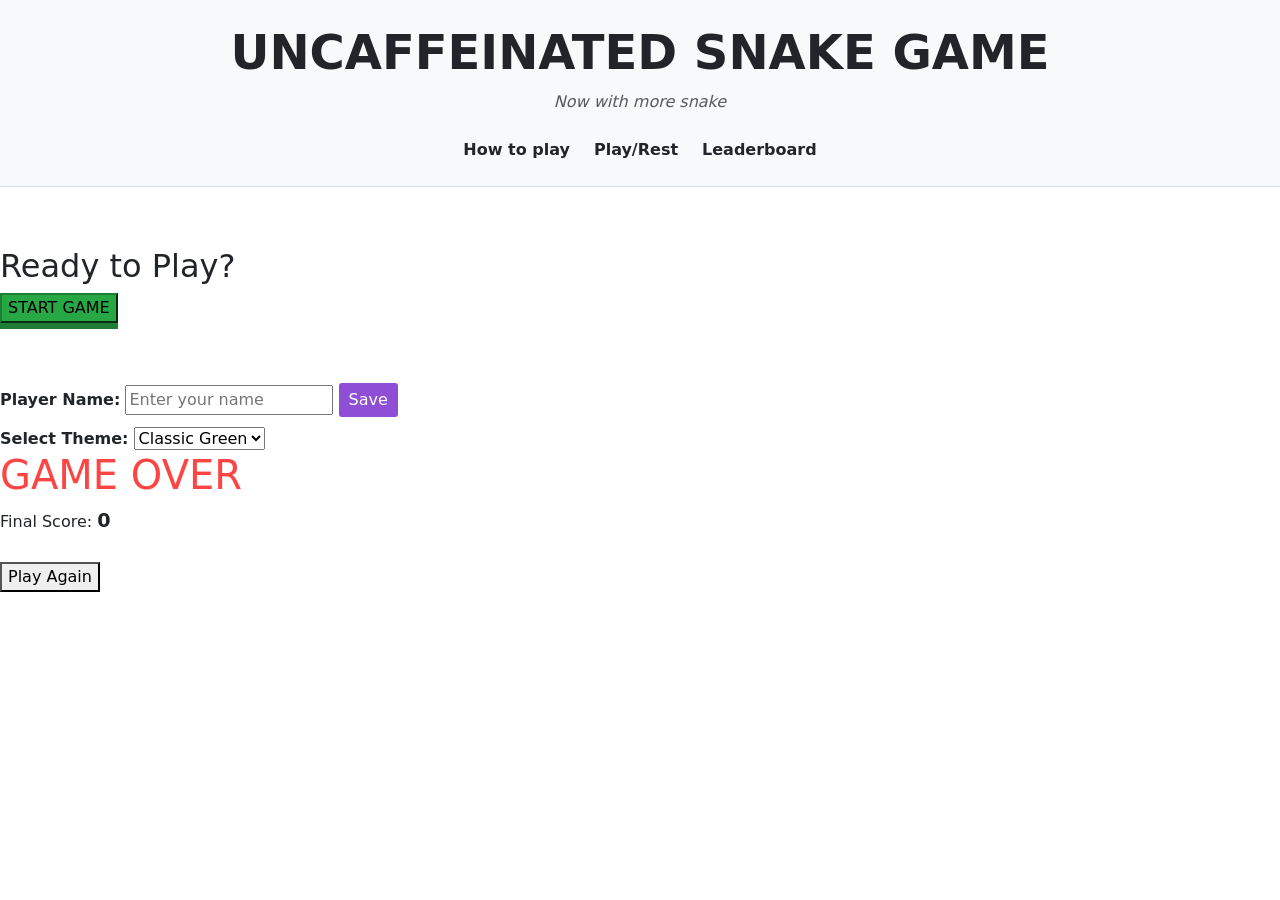
==== pages/game.html @ fe6d0b69 "Update game.html" ====
<!DOCTYPE html>
<html lang="en">
<head>
    <meta charset="UTF-8">
    <meta name="viewport" content="width=device-width, initial-scale=1.0">
    <title>UNCAFFEINATED - Snake Game</title>
    <link href="https://cdn.jsdelivr.net/npm/bootstrap@5.3.0/dist/css/bootstrap.min.css" rel="stylesheet">
    <link href="styles/game.css" rel="stylesheet">  
</head>
<body class="theme-classic">
    <header class="py-4 bg-light border-bottom">
        <div class="text-center mb-4">
            <div class="d-flex justify-content-center align-items-center gap-3">
                <h1 class="display-5 fw-bold site-title m-0">UNCAFFEINATED SNAKE GAME</h1>
            </div>
            <p class="text-muted fst-italic mt-2 mb-0">Now with more snake</p>
        </div>
        <nav>
            <ul class="d-flex justify-content-center gap-4 list-unstyled mb-0 fw-semibold">
                <li><a href="pages/how-play.html" class="text-dark text-decoration-none">How to play</a></li>
                <li><a href="index.html" class="text-dark text-decoration-none">Play/Rest</a></li>
                <li><a href="pages/leaderboard.html" class="text-dark text-decoration-none">Leaderboard</a></li>
            </ul>
        </nav>
    </header>

    <div id="startScreen" style="margin: 60px auto;">
        <h2>Ready to Play?</h2>
        <button id="startBtn" class="arcade-button" style="background-color: #28a745; border-color: #1e7e34; box-shadow: 0px 6px 0px #1e7e34;">START GAME</button>
    </div>

    <div aria-live="polite" id="game-announcer" style="position: absolute; width: 1px; height: 1px; padding: 0; margin: -1px; overflow: hidden; clip: rect(0, 0, 0, 0); white-space: nowrap; border: 0;"></div>
    
    <div id="game-section" class="hidden" style="margin-top: 20px;">
        <div class="game-settings">
            <div style="margin-bottom: 10px;">
                <label for="playerName"><strong>Player Name:</strong></label>
                <input type="text" id="playerName" placeholder="Enter your name">
                <button id="saveNameBtn" style="background-color: #8e4fd6; color: white; border: none; padding: 5px 10px; border-radius: 3px; cursor: pointer;">Save</button>
                <span id="greetingMessage" style="margin-left: 10px; font-weight: bold;"></span>
            </div>
            
            <div>
                <label for="themeSelect"><strong>Select Theme:</strong></label>
                <select id="themeSelect">
                    <option value="classic">Classic Green</option>
                    <option value="dark">Dark Mode</option>
                    <option value="neon">Neon</option>
                </select>
            </div>
        </div>

        <div id="gameOverScreen" class="hidden">
            <h1 style="color: #ff4444;">GAME OVER</h1>
            <p>Final Score: <span id="finalScore" style="font-weight: bold; font-size: 1.2rem;">0</span></p>
            <button id="restartBtn" class="arcade-button" style="margin-top: 10px;">Play Again</button>
        </div>
    </div>

    <script src="scripts/game.js"></script>
</body>
</html>
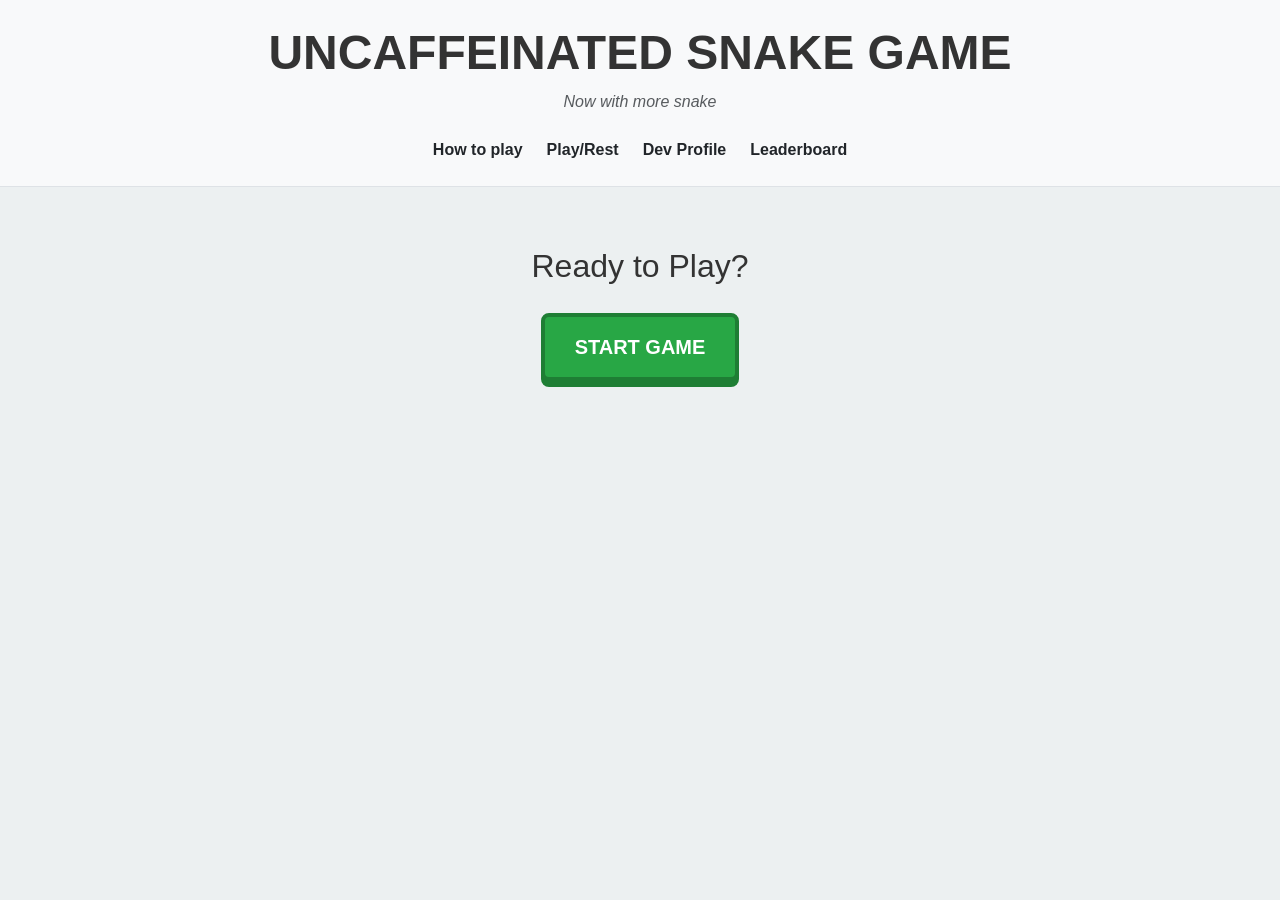
==== commit 2725c7b7: "Update game.html" ====
--- a/pages/game.html
+++ b/pages/game.html
@@ -5,9 +5,107 @@
     <meta name="viewport" content="width=device-width, initial-scale=1.0">
     <title>UNCAFFEINATED - Snake Game</title>
     <link href="https://cdn.jsdelivr.net/npm/bootstrap@5.3.0/dist/css/bootstrap.min.css" rel="stylesheet">
-    <link href="styles/game.css" rel="stylesheet">  
+    
+    <style>
+        /* Theme CSS Variables */
+        :root, body.theme-classic {
+            --bg-color: #ecf0f1;
+            --text-color: #333333;
+            --snake-color: #28a745;
+            --canvas-bg: #ffffff;
+            --border-color: #333333;
+        }
+
+        body.theme-dark {
+            --bg-color: #222222;
+            --text-color: #ffffff;
+            --snake-color: #8e4fd6;
+            --canvas-bg: #111111;
+            --border-color: #8e4fd6;
+        }
+
+        body.theme-neon {
+            --bg-color: #000000;
+            --text-color: #00ffff;
+            --snake-color: #ff00ff;
+            --canvas-bg: #000000;
+            --border-color: #00ffff;
+        }
+
+        body {
+            font-family: Arial, sans-serif;
+            text-align: center;
+            background-color: var(--bg-color);
+            color: var(--text-color);
+            transition: background-color 0.3s ease, color 0.3s ease;
+            margin: 0;
+            padding-bottom: 50px;
+        }
+
+        .arcade-button {
+            display: inline-block;
+            background-color: #e74c3c;
+            color: white;
+            padding: 15px 30px;
+            font-size: 20px;
+            font-weight: bold;
+            text-decoration: none;
+            border-radius: 8px;
+            border: 4px solid #c0392b;
+            box-shadow: 0px 6px 0px #c0392b;
+            transition: all 0.1s;
+            margin-top: 20px;
+            cursor: pointer;
+        }
+
+        .arcade-button:active {
+            box-shadow: 0px 0px 0px #c0392b;
+            transform: translateY(6px);
+        }
+
+        .arcade-button:hover {
+            background-color: #ff5e4d;
+            color: white;
+        }
+
+        .game-settings {
+            margin: 20px auto;
+            padding: 15px;
+            background-color: var(--canvas-bg);
+            border: 2px solid var(--border-color);
+            border-radius: 8px;
+            display: inline-block;
+            box-shadow: 0 4px 6px rgba(0,0,0,0.1);
+            transition: background-color 0.3s ease, border-color 0.3s ease;
+        }
+
+        canvas {
+            display: block;
+            margin: 20px auto;
+            border: 5px solid var(--border-color);
+            box-shadow: 0 4px 8px rgba(0,0,0,0.2);
+            transition: border-color 0.3s ease;
+        }
+
+        .hidden {
+            display: none !important;
+        }
+
+        #gameOverScreen {
+            margin: 20px auto;
+            padding: 20px;
+            background: rgba(0, 0, 0, 0.85);
+            color: white;
+            border: 2px solid #ff4444;
+            border-radius: 8px;
+            display: inline-block;
+        }
+    </style>
 </head>
 <body class="theme-classic">
+
+ <body>
+
     <header class="py-4 bg-light border-bottom">
         <div class="text-center mb-4">
             <div class="d-flex justify-content-center align-items-center gap-3">
@@ -19,18 +117,19 @@
             <ul class="d-flex justify-content-center gap-4 list-unstyled mb-0 fw-semibold">
                 <li><a href="pages/how-play.html" class="text-dark text-decoration-none">How to play</a></li>
                 <li><a href="index.html" class="text-dark text-decoration-none">Play/Rest</a></li>
+                <li><a href="pages/my-work.html" class="text-dark text-decoration-none">Dev Profile</a></li>
                 <li><a href="pages/leaderboard.html" class="text-dark text-decoration-none">Leaderboard</a></li>
             </ul>
         </nav>
     </header>
 
+</body>
+
     <div id="startScreen" style="margin: 60px auto;">
         <h2>Ready to Play?</h2>
         <button id="startBtn" class="arcade-button" style="background-color: #28a745; border-color: #1e7e34; box-shadow: 0px 6px 0px #1e7e34;">START GAME</button>
     </div>
 
-    <div aria-live="polite" id="game-announcer" style="position: absolute; width: 1px; height: 1px; padding: 0; margin: -1px; overflow: hidden; clip: rect(0, 0, 0, 0); white-space: nowrap; border: 0;"></div>
-    
     <div id="game-section" class="hidden" style="margin-top: 20px;">
         <div class="game-settings">
             <div style="margin-bottom: 10px;">
@@ -57,6 +156,240 @@
         </div>
     </div>
 
-    <script src="scripts/game.js"></script>
+<script>
+    // 1. Setup Constants and Variables
+    var COLS = 26, ROWS = 26,
+        EMPTY = 0, SNAKE = 1, FRUIT = 2,
+        LEFT  = 0, UP    = 1, RIGHT = 2, DOWN  = 3,
+        KEY_LEFT  = 37, KEY_UP    = 38, KEY_RIGHT = 39, KEY_DOWN  = 40,
+        canvas, ctx, keystate, frames, score, isGameOver; 
+
+    // Cached Theme Colors
+    var currentSnakeColor = "#28a745";
+    var currentCanvasBg = "#ffffff";
+    var currentTextColor = "#333333";
+
+    function updateThemeColors() {
+        const computedStyle = getComputedStyle(document.body);
+        currentSnakeColor = computedStyle.getPropertyValue('--snake-color').trim() || "#28a745";
+        currentCanvasBg = computedStyle.getPropertyValue('--canvas-bg').trim() || "#ffffff";
+        currentTextColor = computedStyle.getPropertyValue('--text-color').trim() || "#333333";
+    }
+
+    // 2. The Grid System
+    var grid = {
+        width: null, height: null, _grid: null,
+        init: function(d, c, r) {
+            this.width = c; this.height = r; this._grid = [];
+            for (var x = 0; x < c; x++) {
+                this._grid.push([]);
+                for (var y = 0; y < r; y++) { this._grid[x].push(d); }
+            }
+        },
+        set: function(val, x, y) { this._grid[x][y] = val; },
+        get: function(x, y) { return this._grid[x][y]; }
+    };
+
+    // 3. The Snake Object
+    var snake = {
+        direction: null, last: null, _queue: null,
+        init: function(d, x, y) {
+            this.direction = d; this._queue = []; this.insert(x, y);
+        },
+        insert: function(x, y) {
+            this._queue.unshift({x: x, y: y});
+            this.last = this._queue[0];
+        },
+        remove: function() { return this._queue.pop(); }
+    };
+
+    // 4. Food Generator
+    function setFood() {
+        var empty = [];
+        for (var x = 0; x < grid.width; x++) {
+            for (var y = 0; y < grid.height; y++) {
+                if (grid.get(x, y) === EMPTY) { empty.push({x: x, y: y}); }
+            }
+        }
+        if (empty.length === 0) return; 
+        var randpos = empty[Math.floor(Math.random() * empty.length)];
+        grid.set(FRUIT, randpos.x, randpos.y);
+    }
+
+    // 5. Main Setup
+    function main() {
+        // Create the canvas element ONLY after the start button is pushed
+        canvas = document.createElement("canvas");
+        canvas.width = COLS * 20;
+        canvas.height = ROWS * 20;
+        ctx = canvas.getContext("2d");
+        
+        // Insert canvas directly above the Game Over screen
+        var gameSection = document.getElementById("game-section");
+        var gameOverDiv = document.getElementById("gameOverScreen");
+        gameSection.insertBefore(canvas, gameOverDiv);
+        
+        ctx.font = "bold 14px Arial";
+        frames = 0;
+        keystate = {};
+
+        document.addEventListener("keydown", function(evt) {
+            if (document.activeElement.tagName === "INPUT") return;
+
+            if([37, 38, 39, 40].indexOf(evt.keyCode) > -1) {
+                evt.preventDefault();
+            }
+            keystate[evt.keyCode] = true;
+        });
+        
+        document.addEventListener("keyup", function(evt) {
+            delete keystate[evt.keyCode];
+        });
+
+        init();
+        loop();
+    }
+
+    // 6. Game Initialization
+    function init() {
+        isGameOver = false; 
+        score = 0;
+        updateThemeColors(); 
+        grid.init(EMPTY, COLS, ROWS);
+        var sp = {x: Math.floor(COLS/2), y: ROWS-1};
+        snake.init(UP, sp.x, sp.y);
+        grid.set(SNAKE, sp.x, sp.y);
+        setFood();
+    }
+
+    // 7. The Game Loop
+    function loop() {
+        if (!isGameOver) {
+            update();
+            draw();
+        }
+        window.requestAnimationFrame(loop);
+    }
+
+    // 8. Update Logic
+    function update() {
+        frames++;
+
+        if (keystate[KEY_LEFT] && snake.direction !== RIGHT) snake.direction = LEFT;
+        if (keystate[KEY_UP] && snake.direction !== DOWN) snake.direction = UP;
+        if (keystate[KEY_RIGHT] && snake.direction !== LEFT) snake.direction = RIGHT;
+        if (keystate[KEY_DOWN] && snake.direction !== UP) snake.direction = DOWN;
+
+        if (frames % 7 === 0) {
+            var nx = snake.last.x;
+            var ny = snake.last.y;
+
+            switch (snake.direction) {
+                case LEFT: nx--; break;
+                case UP: ny--; break;
+                case RIGHT: nx++; break;
+                case DOWN: ny++; break;
+            }
+
+            if (0 > nx || nx > grid.width-1 || 0 > ny || ny > grid.height-1 || grid.get(nx, ny) === SNAKE) {
+                isGameOver = true; 
+                document.getElementById("finalScore").innerText = score; 
+                document.getElementById("gameOverScreen").classList.remove("hidden"); 
+                return; 
+            }
+
+            if (grid.get(nx, ny) === FRUIT) {
+                score++;
+                setFood();
+            } else {
+                var tail = snake.remove();
+                grid.set(EMPTY, tail.x, tail.y);
+            }
+
+            grid.set(SNAKE, nx, ny);
+            snake.insert(nx, ny);
+        }
+    }
+
+    // 9. Draw Everything
+    function draw() {
+        var tw = canvas.width / grid.width;
+        var th = canvas.height / grid.height;
+
+        for (var x = 0; x < grid.width; x++) {
+            for (var y = 0; y < grid.height; y++) {
+                switch (grid.get(x, y)) {
+                    case EMPTY: ctx.fillStyle = currentCanvasBg; break;
+                    case SNAKE: ctx.fillStyle = currentSnakeColor; break;
+                    case FRUIT: ctx.fillStyle = "#ff4444"; break; 
+                }
+                ctx.fillRect(x * tw, y * th, tw, th);
+            }
+        }
+
+        ctx.fillStyle = currentTextColor;
+        ctx.fillText("SCORE: " + score, 10, canvas.height - 10);
+    }
+
+    // Event Listeners for Game Restart
+    document.getElementById("restartBtn").addEventListener("click", function() {
+        document.getElementById("gameOverScreen").classList.add("hidden"); 
+        init(); 
+    });
+
+    // 10. LocalStorage Logic (Theme and Name Saver)
+    const nameInput = document.getElementById('playerName');
+    const saveBtn = document.getElementById('saveNameBtn');
+    const greeting = document.getElementById('greetingMessage');
+
+    const savedName = localStorage.getItem('snakePlayerName');
+    if (savedName) {
+        nameInput.value = savedName;
+        greeting.textContent = `Welcome back, ${savedName}!`;
+    }
+
+    if (saveBtn) {
+        saveBtn.addEventListener('click', () => {
+            const currentName = nameInput.value.trim();
+            if (currentName !== "") {
+                localStorage.setItem('snakePlayerName', currentName);
+                greeting.textContent = `Name saved as ${currentName}!`;
+            }
+        });
+    }
+
+    const themeSelect = document.getElementById('themeSelect');
+    if (themeSelect) {
+        const savedTheme = localStorage.getItem('snakeTheme') || 'classic';
+        themeSelect.value = savedTheme;
+        document.body.className = `theme-${savedTheme}`;
+        
+        setTimeout(updateThemeColors, 50);
+
+        themeSelect.addEventListener('change', (event) => {
+            const selectedTheme = event.target.value;
+            document.body.className = `theme-${selectedTheme}`;
+            localStorage.setItem('snakeTheme', selectedTheme);
+            
+            setTimeout(() => {
+                updateThemeColors(); 
+                if (canvas && ctx) draw();
+            }, 50);
+        });
+    }
+
+   
+    document.getElementById("startBtn").addEventListener("click", function() {
+  
+        document.getElementById("startScreen").classList.add("hidden");
+        
+       
+        document.getElementById("game-section").classList.remove("hidden");
+        
+       
+        main();
+    });
+
+</script>
 </body>
 </html>
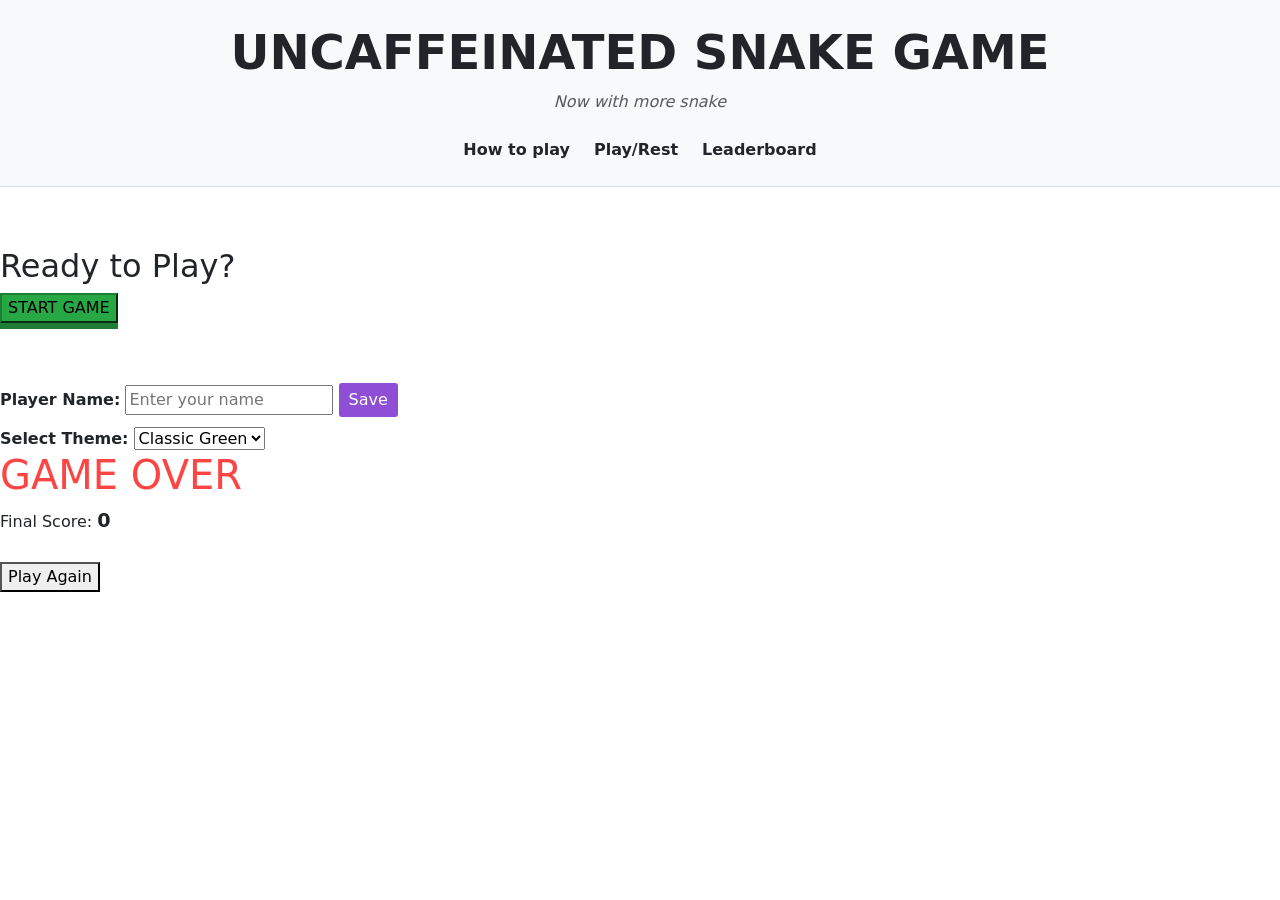
==== commit 4a457330: "Update game.html" ====
--- a/pages/game.html
+++ b/pages/game.html
@@ -5,107 +5,9 @@
     <meta name="viewport" content="width=device-width, initial-scale=1.0">
     <title>UNCAFFEINATED - Snake Game</title>
     <link href="https://cdn.jsdelivr.net/npm/bootstrap@5.3.0/dist/css/bootstrap.min.css" rel="stylesheet">
-    
-    <style>
-        /* Theme CSS Variables */
-        :root, body.theme-classic {
-            --bg-color: #ecf0f1;
-            --text-color: #333333;
-            --snake-color: #28a745;
-            --canvas-bg: #ffffff;
-            --border-color: #333333;
-        }
-
-        body.theme-dark {
-            --bg-color: #222222;
-            --text-color: #ffffff;
-            --snake-color: #8e4fd6;
-            --canvas-bg: #111111;
-            --border-color: #8e4fd6;
-        }
-
-        body.theme-neon {
-            --bg-color: #000000;
-            --text-color: #00ffff;
-            --snake-color: #ff00ff;
-            --canvas-bg: #000000;
-            --border-color: #00ffff;
-        }
-
-        body {
-            font-family: Arial, sans-serif;
-            text-align: center;
-            background-color: var(--bg-color);
-            color: var(--text-color);
-            transition: background-color 0.3s ease, color 0.3s ease;
-            margin: 0;
-            padding-bottom: 50px;
-        }
-
-        .arcade-button {
-            display: inline-block;
-            background-color: #e74c3c;
-            color: white;
-            padding: 15px 30px;
-            font-size: 20px;
-            font-weight: bold;
-            text-decoration: none;
-            border-radius: 8px;
-            border: 4px solid #c0392b;
-            box-shadow: 0px 6px 0px #c0392b;
-            transition: all 0.1s;
-            margin-top: 20px;
-            cursor: pointer;
-        }
-
-        .arcade-button:active {
-            box-shadow: 0px 0px 0px #c0392b;
-            transform: translateY(6px);
-        }
-
-        .arcade-button:hover {
-            background-color: #ff5e4d;
-            color: white;
-        }
-
-        .game-settings {
-            margin: 20px auto;
-            padding: 15px;
-            background-color: var(--canvas-bg);
-            border: 2px solid var(--border-color);
-            border-radius: 8px;
-            display: inline-block;
-            box-shadow: 0 4px 6px rgba(0,0,0,0.1);
-            transition: background-color 0.3s ease, border-color 0.3s ease;
-        }
-
-        canvas {
-            display: block;
-            margin: 20px auto;
-            border: 5px solid var(--border-color);
-            box-shadow: 0 4px 8px rgba(0,0,0,0.2);
-            transition: border-color 0.3s ease;
-        }
-
-        .hidden {
-            display: none !important;
-        }
-
-        #gameOverScreen {
-            margin: 20px auto;
-            padding: 20px;
-            background: rgba(0, 0, 0, 0.85);
-            color: white;
-            border: 2px solid #ff4444;
-            border-radius: 8px;
-            display: inline-block;
-        }
-    </style>
+    <link href="styles/game.css" rel="stylesheet">  
 </head>
 <body class="theme-classic">
-
- <body>
-
     <header class="py-4 bg-light border-bottom">
         <div class="text-center mb-4">
             <div class="d-flex justify-content-center align-items-center gap-3">
@@ -117,19 +19,18 @@
             <ul class="d-flex justify-content-center gap-4 list-unstyled mb-0 fw-semibold">
                 <li><a href="pages/how-play.html" class="text-dark text-decoration-none">How to play</a></li>
                 <li><a href="index.html" class="text-dark text-decoration-none">Play/Rest</a></li>
-                <li><a href="pages/my-work.html" class="text-dark text-decoration-none">Dev Profile</a></li>
                 <li><a href="pages/leaderboard.html" class="text-dark text-decoration-none">Leaderboard</a></li>
             </ul>
         </nav>
     </header>
-
-</body>
 
     <div id="startScreen" style="margin: 60px auto;">
         <h2>Ready to Play?</h2>
         <button id="startBtn" class="arcade-button" style="background-color: #28a745; border-color: #1e7e34; box-shadow: 0px 6px 0px #1e7e34;">START GAME</button>
     </div>
 
+    <div aria-live="polite" id="game-announcer" style="position: absolute; width: 1px; height: 1px; padding: 0; margin: -1px; overflow: hidden; clip: rect(0, 0, 0, 0); white-space: nowrap; border: 0;"></div>
+    
     <div id="game-section" class="hidden" style="margin-top: 20px;">
         <div class="game-settings">
             <div style="margin-bottom: 10px;">
@@ -156,240 +57,6 @@
         </div>
     </div>
 
-<script>
-    // 1. Setup Constants and Variables
-    var COLS = 26, ROWS = 26,
-        EMPTY = 0, SNAKE = 1, FRUIT = 2,
-        LEFT  = 0, UP    = 1, RIGHT = 2, DOWN  = 3,
-        KEY_LEFT  = 37, KEY_UP    = 38, KEY_RIGHT = 39, KEY_DOWN  = 40,
-        canvas, ctx, keystate, frames, score, isGameOver; 
-
-    // Cached Theme Colors
-    var currentSnakeColor = "#28a745";
-    var currentCanvasBg = "#ffffff";
-    var currentTextColor = "#333333";
-
-    function updateThemeColors() {
-        const computedStyle = getComputedStyle(document.body);
-        currentSnakeColor = computedStyle.getPropertyValue('--snake-color').trim() || "#28a745";
-        currentCanvasBg = computedStyle.getPropertyValue('--canvas-bg').trim() || "#ffffff";
-        currentTextColor = computedStyle.getPropertyValue('--text-color').trim() || "#333333";
-    }
-
-    // 2. The Grid System
-    var grid = {
-        width: null, height: null, _grid: null,
-        init: function(d, c, r) {
-            this.width = c; this.height = r; this._grid = [];
-            for (var x = 0; x < c; x++) {
-                this._grid.push([]);
-                for (var y = 0; y < r; y++) { this._grid[x].push(d); }
-            }
-        },
-        set: function(val, x, y) { this._grid[x][y] = val; },
-        get: function(x, y) { return this._grid[x][y]; }
-    };
-
-    // 3. The Snake Object
-    var snake = {
-        direction: null, last: null, _queue: null,
-        init: function(d, x, y) {
-            this.direction = d; this._queue = []; this.insert(x, y);
-        },
-        insert: function(x, y) {
-            this._queue.unshift({x: x, y: y});
-            this.last = this._queue[0];
-        },
-        remove: function() { return this._queue.pop(); }
-    };
-
-    // 4. Food Generator
-    function setFood() {
-        var empty = [];
-        for (var x = 0; x < grid.width; x++) {
-            for (var y = 0; y < grid.height; y++) {
-                if (grid.get(x, y) === EMPTY) { empty.push({x: x, y: y}); }
-            }
-        }
-        if (empty.length === 0) return; 
-        var randpos = empty[Math.floor(Math.random() * empty.length)];
-        grid.set(FRUIT, randpos.x, randpos.y);
-    }
-
-    // 5. Main Setup
-    function main() {
-        // Create the canvas element ONLY after the start button is pushed
-        canvas = document.createElement("canvas");
-        canvas.width = COLS * 20;
-        canvas.height = ROWS * 20;
-        ctx = canvas.getContext("2d");
-        
-        // Insert canvas directly above the Game Over screen
-        var gameSection = document.getElementById("game-section");
-        var gameOverDiv = document.getElementById("gameOverScreen");
-        gameSection.insertBefore(canvas, gameOverDiv);
-        
-        ctx.font = "bold 14px Arial";
-        frames = 0;
-        keystate = {};
-
-        document.addEventListener("keydown", function(evt) {
-            if (document.activeElement.tagName === "INPUT") return;
-
-            if([37, 38, 39, 40].indexOf(evt.keyCode) > -1) {
-                evt.preventDefault();
-            }
-            keystate[evt.keyCode] = true;
-        });
-        
-        document.addEventListener("keyup", function(evt) {
-            delete keystate[evt.keyCode];
-        });
-
-        init();
-        loop();
-    }
-
-    // 6. Game Initialization
-    function init() {
-        isGameOver = false; 
-        score = 0;
-        updateThemeColors(); 
-        grid.init(EMPTY, COLS, ROWS);
-        var sp = {x: Math.floor(COLS/2), y: ROWS-1};
-        snake.init(UP, sp.x, sp.y);
-        grid.set(SNAKE, sp.x, sp.y);
-        setFood();
-    }
-
-    // 7. The Game Loop
-    function loop() {
-        if (!isGameOver) {
-            update();
-            draw();
-        }
-        window.requestAnimationFrame(loop);
-    }
-
-    // 8. Update Logic
-    function update() {
-        frames++;
-
-        if (keystate[KEY_LEFT] && snake.direction !== RIGHT) snake.direction = LEFT;
-        if (keystate[KEY_UP] && snake.direction !== DOWN) snake.direction = UP;
-        if (keystate[KEY_RIGHT] && snake.direction !== LEFT) snake.direction = RIGHT;
-        if (keystate[KEY_DOWN] && snake.direction !== UP) snake.direction = DOWN;
-
-        if (frames % 7 === 0) {
-            var nx = snake.last.x;
-            var ny = snake.last.y;
-
-            switch (snake.direction) {
-                case LEFT: nx--; break;
-                case UP: ny--; break;
-                case RIGHT: nx++; break;
-                case DOWN: ny++; break;
-            }
-
-            if (0 > nx || nx > grid.width-1 || 0 > ny || ny > grid.height-1 || grid.get(nx, ny) === SNAKE) {
-                isGameOver = true; 
-                document.getElementById("finalScore").innerText = score; 
-                document.getElementById("gameOverScreen").classList.remove("hidden"); 
-                return; 
-            }
-
-            if (grid.get(nx, ny) === FRUIT) {
-                score++;
-                setFood();
-            } else {
-                var tail = snake.remove();
-                grid.set(EMPTY, tail.x, tail.y);
-            }
-
-            grid.set(SNAKE, nx, ny);
-            snake.insert(nx, ny);
-        }
-    }
-
-    // 9. Draw Everything
-    function draw() {
-        var tw = canvas.width / grid.width;
-        var th = canvas.height / grid.height;
-
-        for (var x = 0; x < grid.width; x++) {
-            for (var y = 0; y < grid.height; y++) {
-                switch (grid.get(x, y)) {
-                    case EMPTY: ctx.fillStyle = currentCanvasBg; break;
-                    case SNAKE: ctx.fillStyle = currentSnakeColor; break;
-                    case FRUIT: ctx.fillStyle = "#ff4444"; break; 
-                }
-                ctx.fillRect(x * tw, y * th, tw, th);
-            }
-        }
-
-        ctx.fillStyle = currentTextColor;
-        ctx.fillText("SCORE: " + score, 10, canvas.height - 10);
-    }
-
-    // Event Listeners for Game Restart
-    document.getElementById("restartBtn").addEventListener("click", function() {
-        document.getElementById("gameOverScreen").classList.add("hidden"); 
-        init(); 
-    });
-
-    // 10. LocalStorage Logic (Theme and Name Saver)
-    const nameInput = document.getElementById('playerName');
-    const saveBtn = document.getElementById('saveNameBtn');
-    const greeting = document.getElementById('greetingMessage');
-
-    const savedName = localStorage.getItem('snakePlayerName');
-    if (savedName) {
-        nameInput.value = savedName;
-        greeting.textContent = `Welcome back, ${savedName}!`;
-    }
-
-    if (saveBtn) {
-        saveBtn.addEventListener('click', () => {
-            const currentName = nameInput.value.trim();
-            if (currentName !== "") {
-                localStorage.setItem('snakePlayerName', currentName);
-                greeting.textContent = `Name saved as ${currentName}!`;
-            }
-        });
-    }
-
-    const themeSelect = document.getElementById('themeSelect');
-    if (themeSelect) {
-        const savedTheme = localStorage.getItem('snakeTheme') || 'classic';
-        themeSelect.value = savedTheme;
-        document.body.className = `theme-${savedTheme}`;
-        
-        setTimeout(updateThemeColors, 50);
-
-        themeSelect.addEventListener('change', (event) => {
-            const selectedTheme = event.target.value;
-            document.body.className = `theme-${selectedTheme}`;
-            localStorage.setItem('snakeTheme', selectedTheme);
-            
-            setTimeout(() => {
-                updateThemeColors(); 
-                if (canvas && ctx) draw();
-            }, 50);
-        });
-    }
-
-   
-    document.getElementById("startBtn").addEventListener("click", function() {
-  
-        document.getElementById("startScreen").classList.add("hidden");
-        
-       
-        document.getElementById("game-section").classList.remove("hidden");
-        
-       
-        main();
-    });
-
-</script>
+    <script src="scripts/game.js"></script>
 </body>
 </html>
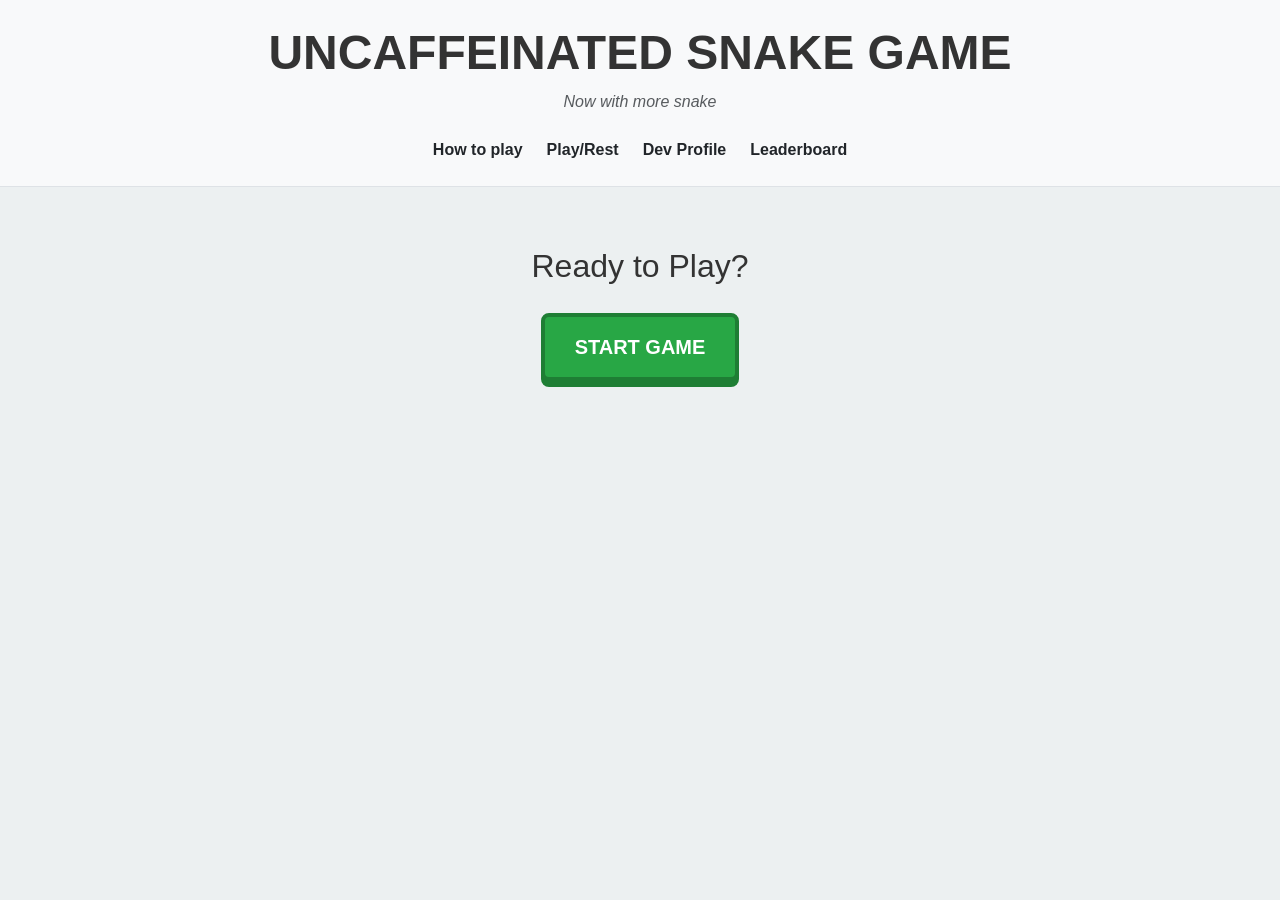
==== commit 34b5a7c0: "Update game.html" ====
--- a/pages/game.html
+++ b/pages/game.html
@@ -5,9 +5,94 @@
     <meta name="viewport" content="width=device-width, initial-scale=1.0">
     <title>UNCAFFEINATED - Snake Game</title>
     <link href="https://cdn.jsdelivr.net/npm/bootstrap@5.3.0/dist/css/bootstrap.min.css" rel="stylesheet">
-    <link href="styles/game.css" rel="stylesheet">  
+    <style>
+        /* Theme CSS Variables */
+        :root, body.theme-classic {
+            --bg-color: #ecf0f1;
+            --text-color: #333333;
+            --snake-color: #28a745;
+            --canvas-bg: #ffffff;
+            --border-color: #333333;
+        }
+        body.theme-dark {
+            --bg-color: #222222;
+            --text-color: #ffffff;
+            --snake-color: #8e4fd6;
+            --canvas-bg: #111111;
+            --border-color: #8e4fd6;
+        }
+        body.theme-neon {
+            --bg-color: #000000;
+            --text-color: #00ffff;
+            --snake-color: #ff00ff;
+            --canvas-bg: #000000;
+            --border-color: #00ffff;
+        }
+        body {
+            font-family: Arial, sans-serif;
+            text-align: center;
+            background-color: var(--bg-color);
+            color: var(--text-color);
+            transition: background-color 0.3s ease, color 0.3s ease;
+            margin: 0;
+            padding-bottom: 50px;
+        }
+        .arcade-button {
+            display: inline-block;
+            background-color: #e74c3c;
+            color: white;
+            padding: 15px 30px;
+            font-size: 20px;
+            font-weight: bold;
+            text-decoration: none;
+            border-radius: 8px;
+            border: 4px solid #c0392b;
+            box-shadow: 0px 6px 0px #c0392b;
+            transition: all 0.1s;
+            margin-top: 20px;
+            cursor: pointer;
+        }
+        .arcade-button:active {
+            box-shadow: 0px 0px 0px #c0392b;
+            transform: translateY(6px);
+        }
+        .arcade-button:hover {
+            background-color: #ff5e4d;
+            color: white;
+        }
+        .game-settings {
+            margin: 20px auto;
+            padding: 15px;
+            background-color: var(--canvas-bg);
+            border: 2px solid var(--border-color);
+            border-radius: 8px;
+            display: inline-block;
+            box-shadow: 0 4px 6px rgba(0,0,0,0.1);
+            transition: background-color 0.3s ease, border-color 0.3s ease;
+        }
+        canvas {
+            display: block;
+            margin: 20px auto;
+            border: 5px solid var(--border-color);
+            box-shadow: 0 4px 8px rgba(0,0,0,0.2);
+            transition: border-color 0.3s ease;
+        }
+        .hidden {
+            display: none !important;
+        }
+        #gameOverScreen {
+            margin: 20px auto;
+            padding: 20px;
+            background: rgba(0, 0, 0, 0.85);
+            color: white;
+            border: 2px solid #ff4444;
+            border-radius: 8px;
+            display: inline-block;
+        }
+    </style>
 </head>
 <body class="theme-classic">
+
     <header class="py-4 bg-light border-bottom">
         <div class="text-center mb-4">
             <div class="d-flex justify-content-center align-items-center gap-3">
@@ -19,6 +104,7 @@
             <ul class="d-flex justify-content-center gap-4 list-unstyled mb-0 fw-semibold">
                 <li><a href="pages/how-play.html" class="text-dark text-decoration-none">How to play</a></li>
                 <li><a href="index.html" class="text-dark text-decoration-none">Play/Rest</a></li>
+                <li><a href="pages/my-work.html" class="text-dark text-decoration-none">Dev Profile</a></li>
                 <li><a href="pages/leaderboard.html" class="text-dark text-decoration-none">Leaderboard</a></li>
             </ul>
         </nav>
@@ -30,7 +116,7 @@
     </div>
 
     <div aria-live="polite" id="game-announcer" style="position: absolute; width: 1px; height: 1px; padding: 0; margin: -1px; overflow: hidden; clip: rect(0, 0, 0, 0); white-space: nowrap; border: 0;"></div>
-    
+
     <div id="game-section" class="hidden" style="margin-top: 20px;">
         <div class="game-settings">
             <div style="margin-bottom: 10px;">
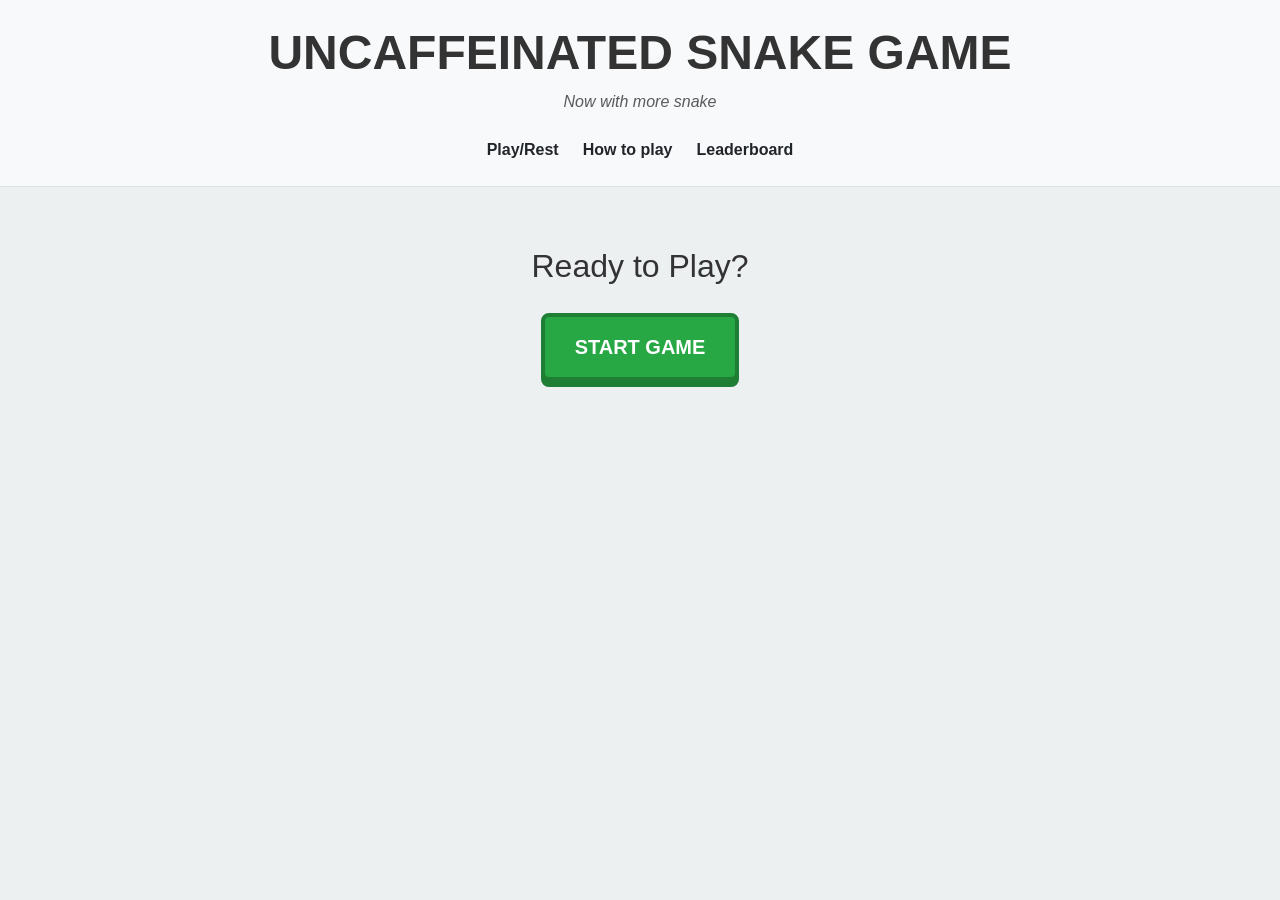
==== commit 4b217ab3: "Update game.html" ====
--- a/pages/game.html
+++ b/pages/game.html
@@ -5,91 +5,7 @@
     <meta name="viewport" content="width=device-width, initial-scale=1.0">
     <title>UNCAFFEINATED - Snake Game</title>
     <link href="https://cdn.jsdelivr.net/npm/bootstrap@5.3.0/dist/css/bootstrap.min.css" rel="stylesheet">
-    <style>
-        /* Theme CSS Variables */
-        :root, body.theme-classic {
-            --bg-color: #ecf0f1;
-            --text-color: #333333;
-            --snake-color: #28a745;
-            --canvas-bg: #ffffff;
-            --border-color: #333333;
-        }
-        body.theme-dark {
-            --bg-color: #222222;
-            --text-color: #ffffff;
-            --snake-color: #8e4fd6;
-            --canvas-bg: #111111;
-            --border-color: #8e4fd6;
-        }
-        body.theme-neon {
-            --bg-color: #000000;
-            --text-color: #00ffff;
-            --snake-color: #ff00ff;
-            --canvas-bg: #000000;
-            --border-color: #00ffff;
-        }
-        body {
-            font-family: Arial, sans-serif;
-            text-align: center;
-            background-color: var(--bg-color);
-            color: var(--text-color);
-            transition: background-color 0.3s ease, color 0.3s ease;
-            margin: 0;
-            padding-bottom: 50px;
-        }
-        .arcade-button {
-            display: inline-block;
-            background-color: #e74c3c;
-            color: white;
-            padding: 15px 30px;
-            font-size: 20px;
-            font-weight: bold;
-            text-decoration: none;
-            border-radius: 8px;
-            border: 4px solid #c0392b;
-            box-shadow: 0px 6px 0px #c0392b;
-            transition: all 0.1s;
-            margin-top: 20px;
-            cursor: pointer;
-        }
-        .arcade-button:active {
-            box-shadow: 0px 0px 0px #c0392b;
-            transform: translateY(6px);
-        }
-        .arcade-button:hover {
-            background-color: #ff5e4d;
-            color: white;
-        }
-        .game-settings {
-            margin: 20px auto;
-            padding: 15px;
-            background-color: var(--canvas-bg);
-            border: 2px solid var(--border-color);
-            border-radius: 8px;
-            display: inline-block;
-            box-shadow: 0 4px 6px rgba(0,0,0,0.1);
-            transition: background-color 0.3s ease, border-color 0.3s ease;
-        }
-        canvas {
-            display: block;
-            margin: 20px auto;
-            border: 5px solid var(--border-color);
-            box-shadow: 0 4px 8px rgba(0,0,0,0.2);
-            transition: border-color 0.3s ease;
-        }
-        .hidden {
-            display: none !important;
-        }
-        #gameOverScreen {
-            margin: 20px auto;
-            padding: 20px;
-            background: rgba(0, 0, 0, 0.85);
-            color: white;
-            border: 2px solid #ff4444;
-            border-radius: 8px;
-            display: inline-block;
-        }
-    </style>
+    <link href="../styles/game.css" rel="stylesheet">
 </head>
 <body class="theme-classic">
 
@@ -102,10 +18,9 @@
         </div>
         <nav>
             <ul class="d-flex justify-content-center gap-4 list-unstyled mb-0 fw-semibold">
-                <li><a href="pages/how-play.html" class="text-dark text-decoration-none">How to play</a></li>
-                <li><a href="index.html" class="text-dark text-decoration-none">Play/Rest</a></li>
-                <li><a href="pages/my-work.html" class="text-dark text-decoration-none">Dev Profile</a></li>
-                <li><a href="pages/leaderboard.html" class="text-dark text-decoration-none">Leaderboard</a></li>
+                <li><a href="../index.html" class="text-dark text-decoration-none">Play/Rest</a></li>
+                <li><a href="how-play.html" class="text-dark text-decoration-none">How to play</a></li>
+                <li><a href="leaderboard.html" class="text-dark text-decoration-none">Leaderboard</a></li>
             </ul>
         </nav>
     </header>
@@ -143,6 +58,6 @@
         </div>
     </div>
 
-    <script src="scripts/game.js"></script>
+    <script src="../scripts/game.js"></script>
 </body>
 </html>
--- a/styles/game.css
+++ b/styles/game.css
@@ -0,0 +1,96 @@
+/* 1. Import the font from Google right at the top! */
+@import url('https://fonts.googleapis.com/css2?family=Press+Start+2P&display=swap');
+
+/* Theme CSS Variables */
+:root, body.theme-classic {
+    --bg-color: #ecf0f1;
+    --text-color: #333333;
+    --snake-color: #28a745;
+    --canvas-bg: #ffffff;
+    --border-color: #333333;
+}
+
+body.theme-dark {
+    --bg-color: #222222;
+    --text-color: #ffffff;
+    --snake-color: #8e4fd6;
+    --canvas-bg: #111111;
+    --border-color: #8e4fd6;
+}
+
+body.theme-neon {
+    --bg-color: #000000;
+    --text-color: #00ffff;
+    --snake-color: #ff00ff;
+    --canvas-bg: #000000;
+    --border-color: #00ffff;
+}
+
+body {
+    font-family: Arial, sans-serif;
+    text-align: center;
+    background-color: var(--bg-color);
+    color: var(--text-color);
+    transition: background-color 0.3s ease, color 0.3s ease;
+    margin: 0;
+    padding-bottom: 50px;
+}
+
+.arcade-button {
+    display: inline-block;
+    background-color: #e74c3c;
+    color: white;
+    padding: 15px 30px;
+    font-size: 20px;
+    font-weight: bold;
+    text-decoration: none;
+    border-radius: 8px;
+    border: 4px solid #c0392b;
+    box-shadow: 0px 6px 0px #c0392b;
+    transition: all 0.1s;
+    margin-top: 20px;
+    cursor: pointer;
+}
+
+.arcade-button:active {
+    box-shadow: 0px 0px 0px #c0392b;
+    transform: translateY(6px);
+}
+
+.arcade-button:hover {
+    background-color: #ff5e4d;
+    color: white;
+}
+
+.game-settings {
+    margin: 20px auto;
+    padding: 15px;
+    background-color: var(--canvas-bg);
+    border: 2px solid var(--border-color);
+    border-radius: 8px;
+    display: inline-block;
+    box-shadow: 0 4px 6px rgba(0,0,0,0.1);
+    transition: background-color 0.3s ease, border-color 0.3s ease;
+}
+
+canvas {
+    display: block;
+    margin: 20px auto;
+    border: 5px solid var(--border-color);
+    box-shadow: 0 4px 8px rgba(0,0,0,0.2);
+    transition: border-color 0.3s ease;
+}
+
+.hidden {
+    display: none !important;
+}
+
+#gameOverScreen {
+    margin: 20px auto;
+    padding: 20px;
+    background: rgba(0, 0, 0, 0.85);
+    color: white;
+    border: 2px solid #ff4444;
+    border-radius: 8px;
+    display: inline-block;
+}
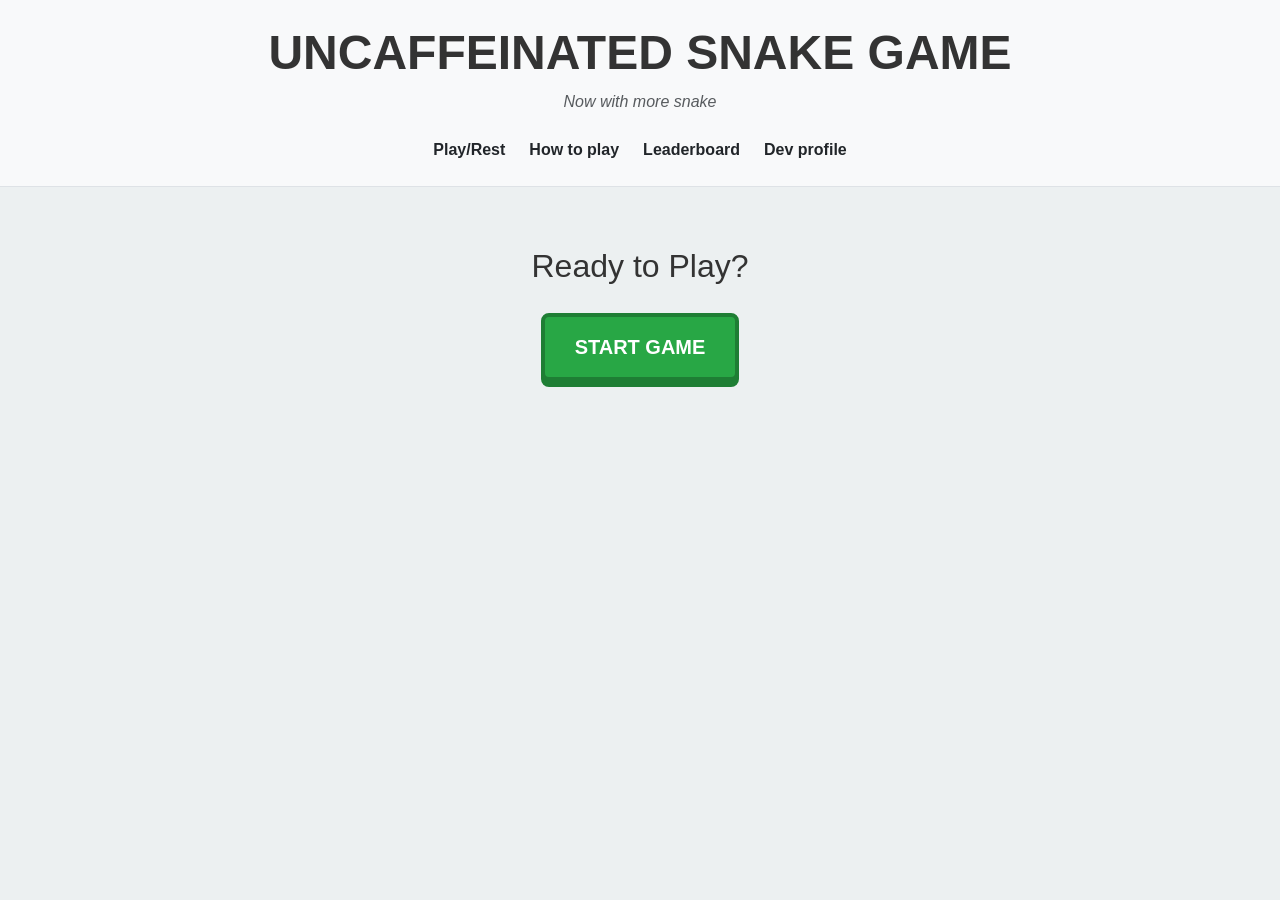
==== commit c2605554: "Update game.html" ====
--- a/pages/game.html
+++ b/pages/game.html
@@ -21,6 +21,7 @@
                 <li><a href="../index.html" class="text-dark text-decoration-none">Play/Rest</a></li>
                 <li><a href="how-play.html" class="text-dark text-decoration-none">How to play</a></li>
                 <li><a href="leaderboard.html" class="text-dark text-decoration-none">Leaderboard</a></li>
+                <li><a href="https://ajuna345.github.io/AJuna345/" class="text-dark text-decoration-none">Dev profile</a></li>
             </ul>
         </nav>
     </header>
--- a/styles/game.css
+++ b/styles/game.css
@@ -94,3 +94,11 @@
     border-radius: 8px;
     display: inline-block;
 }
+
+body.theme-garfield {
+    --bg-color: #ffa502;      
+    --text-color: #543200;    
+    --snake-color: #ffa502;   
+    --canvas-bg: #fff5e6;     
+    --border-color: #543200; 
+}
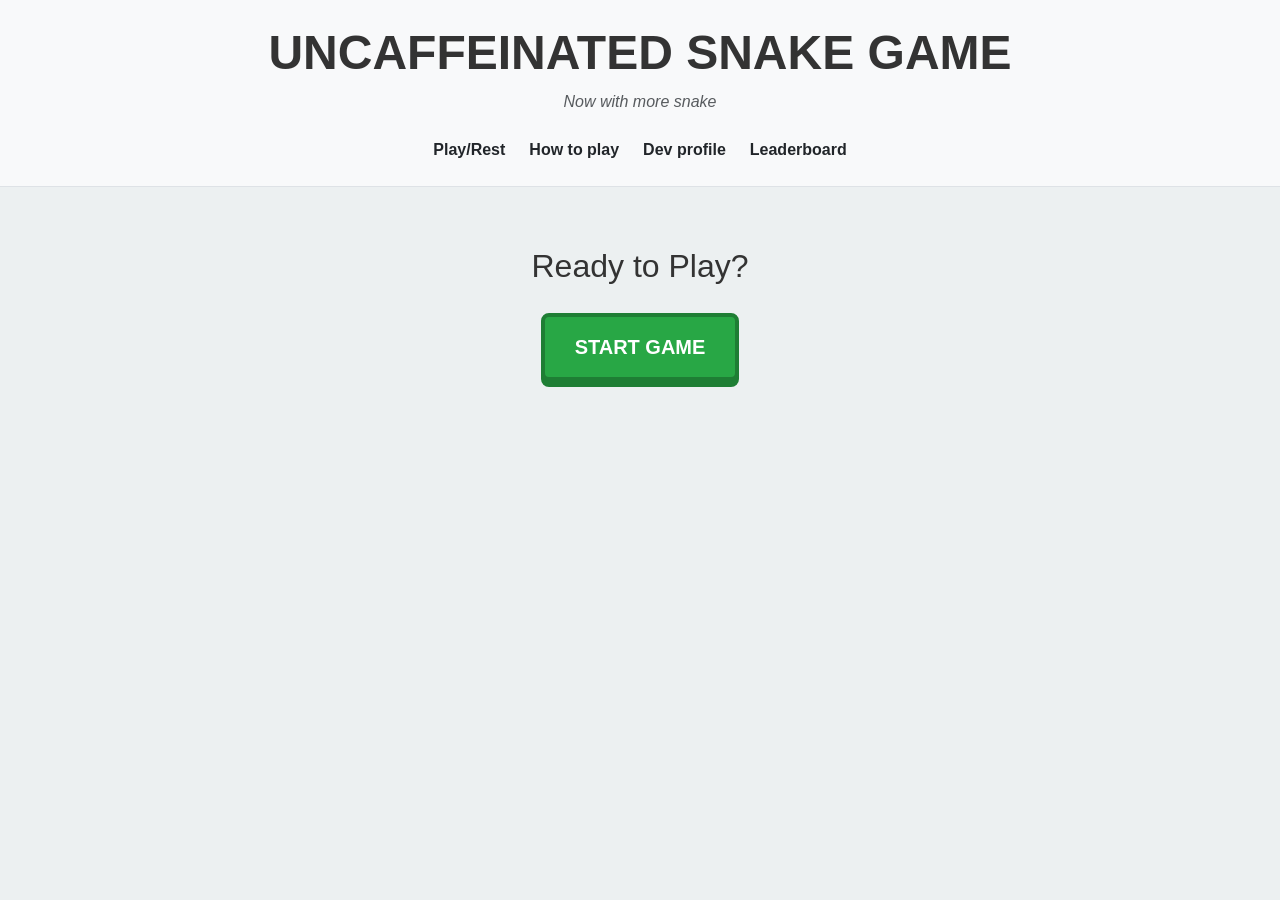
==== commit 87eece31: "Update game.html" ====
--- a/pages/game.html
+++ b/pages/game.html
@@ -20,8 +20,9 @@
             <ul class="d-flex justify-content-center gap-4 list-unstyled mb-0 fw-semibold">
                 <li><a href="../index.html" class="text-dark text-decoration-none">Play/Rest</a></li>
                 <li><a href="how-play.html" class="text-dark text-decoration-none">How to play</a></li>
+                <li><a href="https://ajuna345.github.io/AJuna345/" class="text-dark text-decoration-none">Dev profile</a></li>
                 <li><a href="leaderboard.html" class="text-dark text-decoration-none">Leaderboard</a></li>
-                <li><a href="https://ajuna345.github.io/AJuna345/" class="text-dark text-decoration-none">Dev profile</a></li>
+                
             </ul>
         </nav>
     </header>
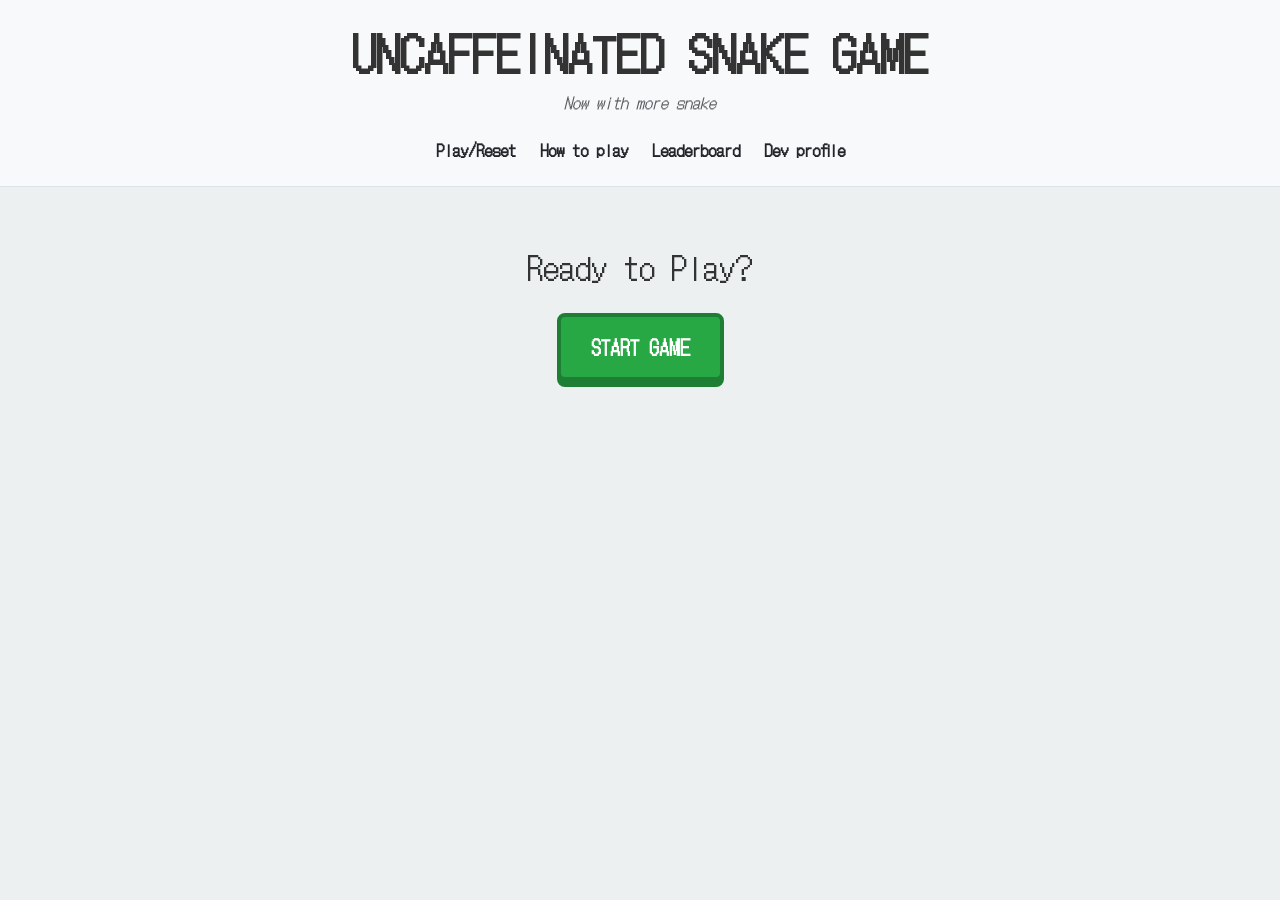
==== commit 999d1cc8: "Update game.html" ====
--- a/pages/game.html
+++ b/pages/game.html
@@ -1,3 +1,4 @@
+
 <!DOCTYPE html>
 <html lang="en">
 <head>
@@ -18,11 +19,10 @@
         </div>
         <nav>
             <ul class="d-flex justify-content-center gap-4 list-unstyled mb-0 fw-semibold">
-                <li><a href="../index.html" class="text-dark text-decoration-none">Play/Rest</a></li>
+                <li><a href="../index.html" class="text-dark text-decoration-none">Play/Reset</a></li>
                 <li><a href="how-play.html" class="text-dark text-decoration-none">How to play</a></li>
+                <li><a href="leaderboard.html" class="text-dark text-decoration-none">Leaderboard</a></li>
                 <li><a href="https://ajuna345.github.io/AJuna345/" class="text-dark text-decoration-none">Dev profile</a></li>
-                <li><a href="leaderboard.html" class="text-dark text-decoration-none">Leaderboard</a></li>
-                
             </ul>
         </nav>
     </header>
@@ -60,6 +60,6 @@
         </div>
     </div>
 
-    <script src="../scripts/game.js"></script>
+    <script type="module" src="../scripts/game.js"></script>
 </body>
 </html>
--- a/styles/game.css
+++ b/styles/game.css
@@ -1,5 +1,6 @@
 /* 1. Import the font from Google right at the top! */
 @import url('https://fonts.googleapis.com/css2?family=Press+Start+2P&display=swap');
+@import url('https://fonts.googleapis.com/css2?family=DotGothic16&display=swap');
 
 /* Theme CSS Variables */
 :root, body.theme-classic {
@@ -27,7 +28,7 @@
 }
 
 body {
-    font-family: Arial, sans-serif;
+    font-family: 'DotGothic16', 'Courier New', monospace;
     text-align: center;
     background-color: var(--bg-color);
     color: var(--text-color);
@@ -37,6 +38,7 @@
 }
 
 .arcade-button {
+    font-family: 'DotGothic16', 'Courier New', monospace;
     display: inline-block;
     background-color: #e74c3c;
     color: white;
@@ -102,3 +104,42 @@
     --canvas-bg: #fff5e6;     
     --border-color: #543200; 
 }
+/* Ensure Sidebar Cards match the theme colors */
+.card {
+    background-color: var(--canvas-bg);
+    border: 2px solid var(--border-color);
+    color: var(--text-color);
+    transition: background-color 0.3s ease, border-color 0.3s ease;
+}
+
+/* Style the keyboard key icons */
+kbd {
+    font-family: 'DotGothic16', 'Courier New', monospace;
+    background-color: var(--border-color);
+    color: var(--canvas-bg);
+    padding: 2px 5px;
+    font-size: 0.9rem;
+}
+footer .btn-outline-secondary {
+    font-family: 'DotGothic16', 'Courier New', monospace;
+    font-size: 12px;
+    color: var(--text-color);
+    border-color: var(--border-color);
+}
+
+footer .btn-outline-secondary:hover {
+    background-color: var(--border-color);
+    color: var(--canvas-bg);
+}
+
+@media (prefers-reduced-motion: reduce) {
+  *,
+  *::before,
+  *::after {
+    animation-duration: 0.01ms !important;
+    animation-iteration-count: 1 !important;
+    transition-duration: 0.01ms !important;
+    scroll-behavior: auto !important;
+  }
+}
+
